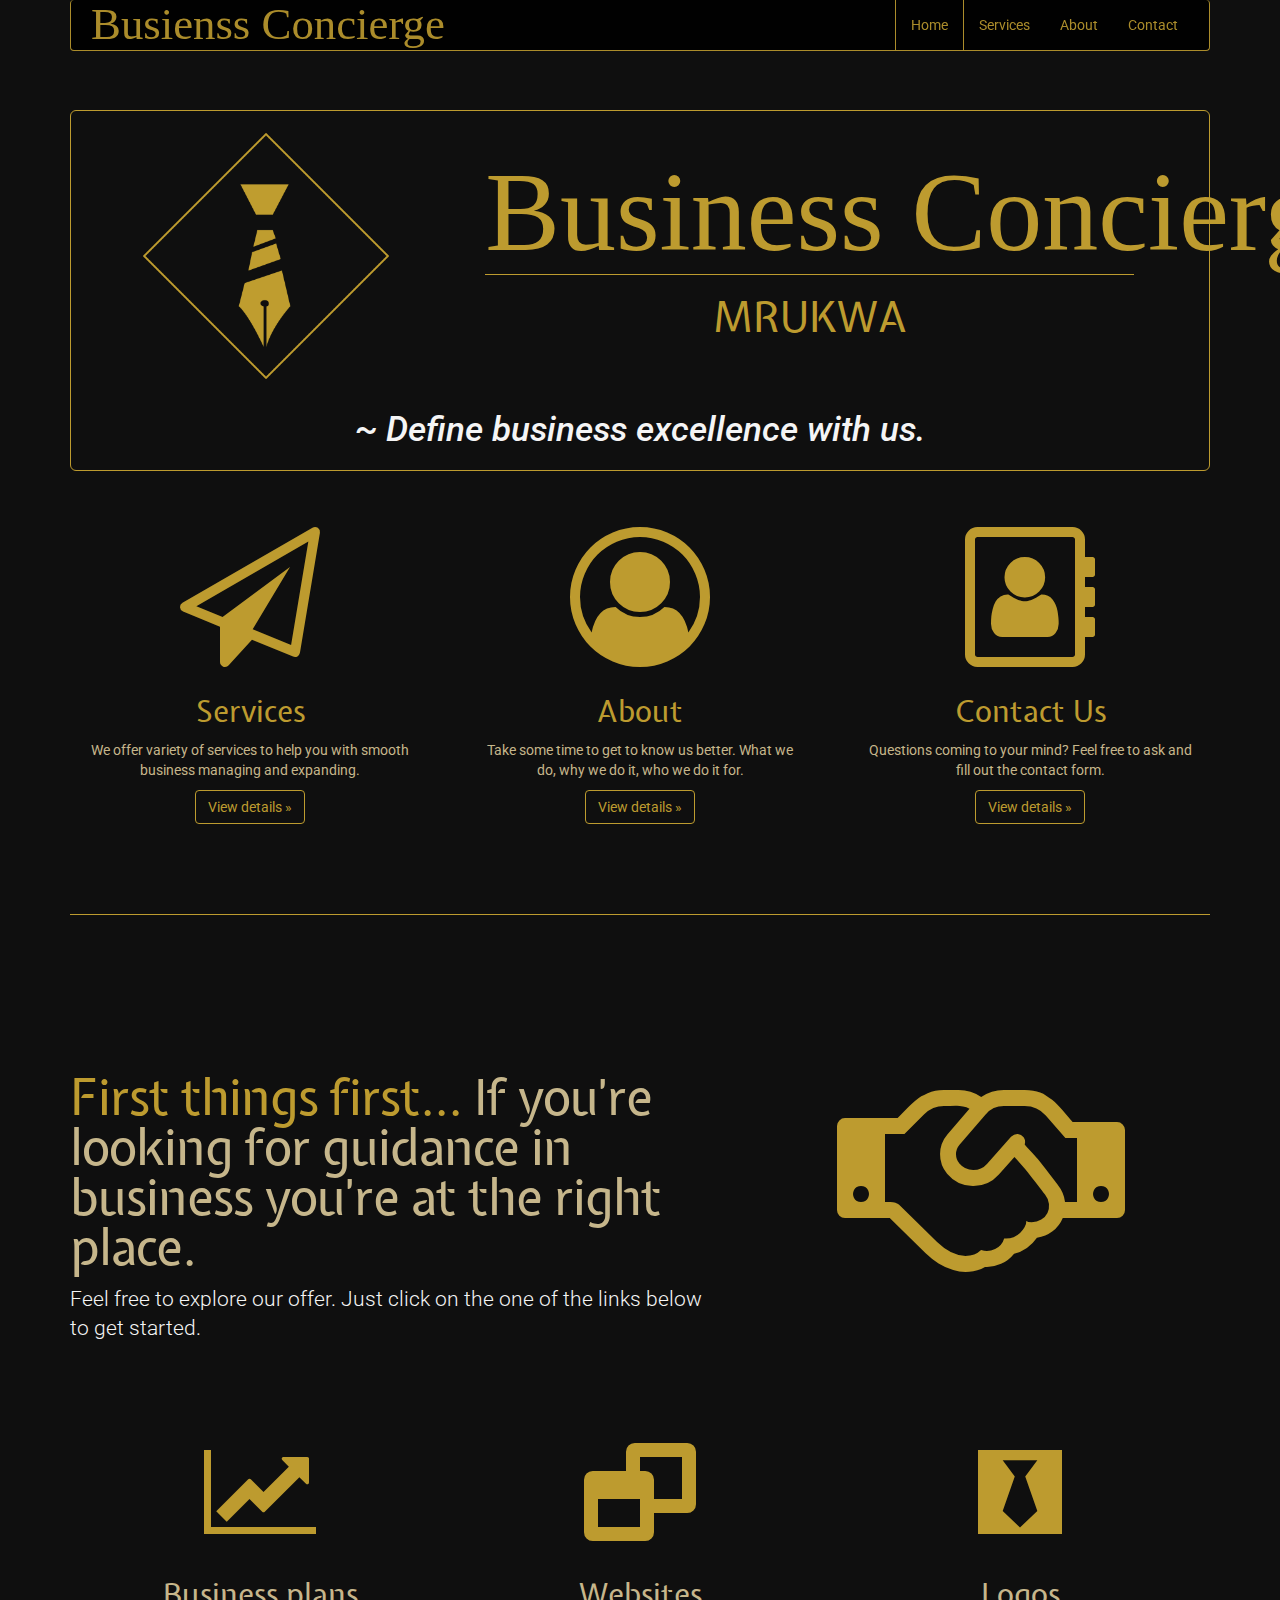
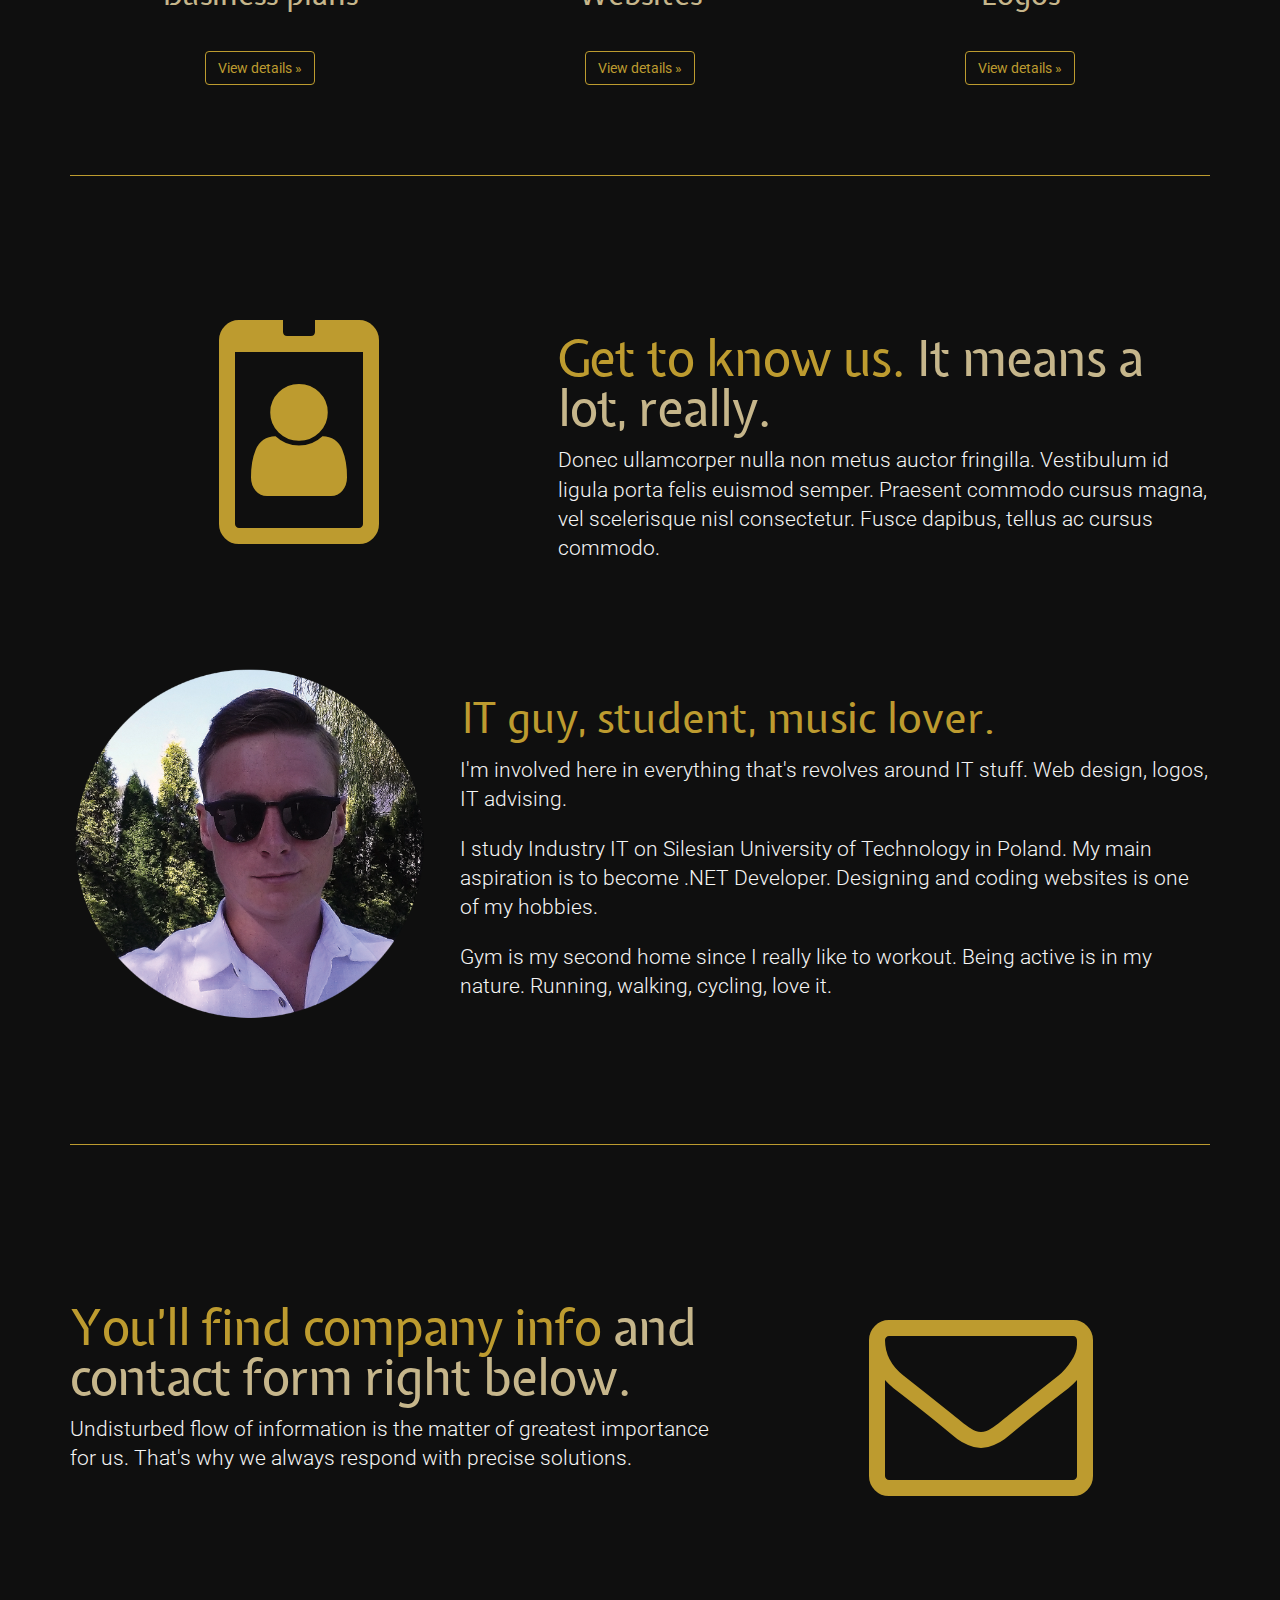
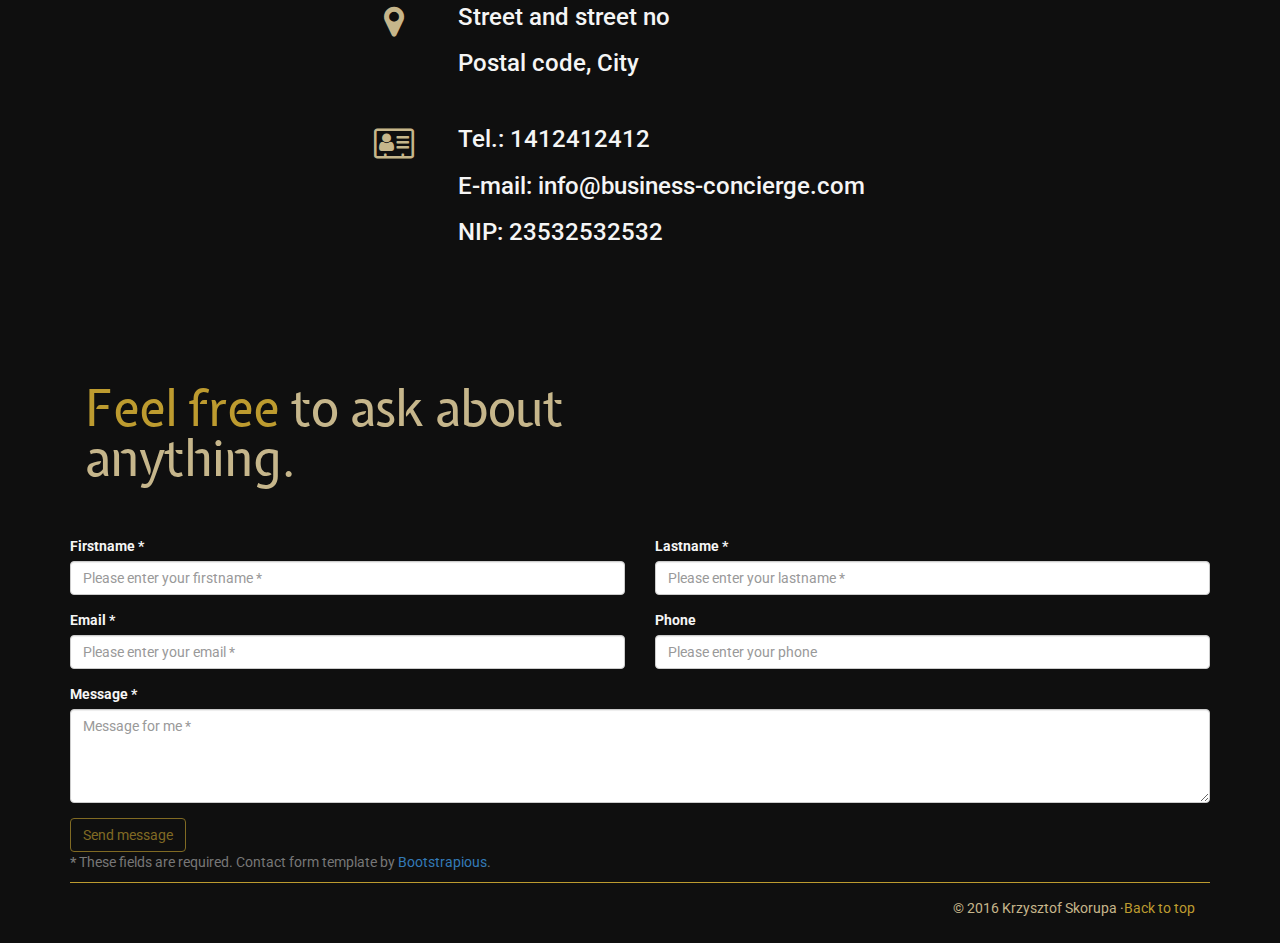
==== business-concierge-frontend/index.html @ bd7b4a45 "(almost) complete 1st webpage project" ====
<!DOCTYPE html>
<html lang="pl">
  <head>
    <meta charset="utf-8">
    <meta http-equiv="X-UA-Compatible" content="IE=edge">
    <meta name="viewport" content="width=device-width, initial-scale=1">
    <!-- The above 3 meta tags *must* come first in the head; any other head content must come *after* these tags -->
    <meta name="description" content="">
    <meta name="author" content="Krzysztof Skorupa">
    <link rel="icon" type="image/png" href="images/favicon.png" sizes="600x600">

    <title>Mrukwa | Business Concierge</title>

    <!-- Bootstrap core CSS -->
    <link href="css/bootstrap.css" rel="stylesheet">

    <!-- IE10 viewport hack for Surface/desktop Windows 8 bug -->
    <link href="css/ie10-viewport-bug-workaround.css" rel="stylesheet">

    <!-- Custom styles for this template -->
    <link href="css/navbar-static-top.css" rel="stylesheet">
    <link href="css/jumbotron-custom.css" rel="stylesheet">

    <link href="css/font-awesome.min.css" rel="stylesheet">
    <link href="css/font-awesome-custom.css" rel="stylesheet">

    <!-- Smooth scrolling css -->
    <link href="css/scrolling-nav.css" rel="stylesheet">

    <link href="https://fonts.googleapis.com/css?family=Roboto:300" rel="stylesheet">

    <!-- HTML5 shim and Respond.js for IE8 support of HTML5 elements and media queries -->
    <!--[if lt IE 9]>
      <script src="https://oss.maxcdn.com/html5shiv/3.7.3/html5shiv.min.js"></script>
      <script src="https://oss.maxcdn.com/respond/1.4.2/respond.min.js"></script>
    <![endif]-->
  </head>

  <body id="home" data-spy="scroll" data-target=".navbar" data-offset="100">

  <!-- Navigation -->
  <div class="navbar-wrapper">
    <div class="container">

      <!-- Static navbar -->
      <nav id="nav" class="navbar navbar-fixed-top navbar-fixed-width">
        <div class="container">

          <div class="navbar-header">
            <button type="button" class="navbar-toggle collapsed" data-toggle="collapse" data-target="#navbar" aria-expanded="false" aria-controls="navbar">
              <span class="sr-only">Toggle navigation</span>
              <span class="icon-bar"></span>
              <span class="icon-bar"></span>
              <span class="icon-bar"></span>
            </button>
            <span id="nav-brandname" class="navbar-brand brand-font">Busienss Concierge</span>
          </div>

          <div id="navbar" class="navbar-collapse collapse">
            <ul id="navbar-links" class="nav navbar-nav navbar-right">
              <li class="active"><a href="#home" class="page-scroll">Home</a></li>
              <li><a href="#services" class="page-scroll">Services</a></li>
              <li><a href="#about" class="page-scroll">About</a></li>
              <li><a href="#contact-us" class="page-scroll">Contact</a></li>
            </ul>
          </div><!--/.nav-collapse -->

        </div>
      </nav>

    </div>
  </div>

  <!-- Jumbotron with branding -->
  <div class="container main-area">

      <!-- Main component for a primary marketing message or call to action -->
      <div class="jumbotron">
        <div class="container">
          <div class="row">
            <div id="brand-logo" class="col-md-4 text-center">
              <img src="images/jumbotron-logo.png" class="img-responsive" />
            </div>
            <div class="col-md-8 text-center text-nowrap">
              <h1 class="brand-font">Business Concierge</h1>
              <div></div>
              <h2 class="text-uppercase">Mrukwa</h2>
            </div>
            <div class="row">
              <div class="col-md-12 text-center">
                <h1 id="jumbo-slogan"><i>~ Define business excellence with us.</i></h1>
              </div>
            </div>
          </div>
        </div>
      </div>

    </div> <!-- /container -->

  <!-- Marketing -->
  <div class="container marketing">

    <!-- Columns with navigation to main sections of page -->
    <div class="row text-center">
      <div class="col-sm-4 col-md-4 col-marketing">
        <i class="fa fa-paper-plane-o fa-marketing"></i>
        <h2>Services</h2>
        <p>We offer variety of services to help you with smooth business managing and expanding.</p>
        <p><a class="btn btn-default page-scroll" href="#services" role="button">View details &raquo;</a></p>
      </div><!-- /.col-lg-4 -->
      <div class="col-sm-4 col-md-4 col-marketing">
        <i class="fa fa-user-circle-o fa-marketing"></i>
        <h2>About</h2>
        <p>Take some time to get to know us better. What we do, why we do it, who we do it for.</p>
        <p><a class="btn btn-default page-scroll" href="#about" role="button">View details &raquo;</a></p>
      </div><!-- /.col-lg-4 -->
      <div class="col-sm-4 col-md-4 col-marketing">
        <i class="fa fa-address-book-o fa-marketing"></i>
        <h2>Contact Us</h2>
        <p>Questions coming to your mind? Feel free to ask and fill out the contact form.</p>
        <p><a class="btn btn-default page-scroll" href="#contact-us" role="button">View details &raquo;</a></p>
      </div><!-- /.col-lg-4 -->
    </div><!-- /.row -->


    <!-- Services section -->
    <section id="services">
      <hr class="featurette-divider">

      <div id="services-content" class="row featurette">
        <div class="col-xs-7 col-md-7">
          <h2 class="featurette-heading">First things first... <span class="text-muted">If you're looking for guidance in business you're at the right place.</span></h2>
          <p class="lead">Feel free to explore our offer. Just click on the one of the links below to get started.</p>
        </div>
        <div id="services-main-logo" class="col-xs-5 col-md-5 text-center">
          <i class="fa fa-handshake-o fa-lg fa-featurette-icon"></i>
        </div>
      </div>

      <div class="row featurette featurette-options text-center">
        <div class="col-sm-4 col-md-4 col-featurette">
          <i class="fa fa-line-chart fa-featurette-detail text-center"></i>
          <h2 class="featurette-heading-sm">Business plans</h2>
          <a id="business-plans-fadein-btn" class="btn btn-default btn-featurette-detail">View details &raquo;</a>
        </div>
        <div class="col-sm-4 col-md-4 col-featurette">
          <i class="fa fa-window-restore fa-featurette-detail text-center"></i>
          <h2 class="featurette-heading-sm">Websites</h2>
          <a id="websites-fadein-btn" class="btn btn-default btn-featurette-detail">View details &raquo;</a>
        </div>
        <div class="col-sm-4 col-md-4 col-featurette">
          <i class="fa fa-black-tie fa-featurette-detail text-center"></i>
          <h2 class="featurette-heading-sm">Logos</h2>
          <p><a id="logos-fadein-btn" class="btn btn-default btn-featurette-detail">View details &raquo;</a></p>
        </div>
      </div>

        <div id="business-plans" class="service-desc">
          <div class="clearfix"></div>
              <div class="row featurette">
                <div class="col-xs-4 col-md-4">
                  <h2 class="featurette-heading-sm text-center">Business plans</h2>
                </div>
                <div class="col-xs-8 col-md-8 featurette-section">
                  <p class="section-heading">Basic steps of composed strategic proposal for your company consists of:</p>
                  <ol class="featurette-list">
                    <li>Plan Summary.</li>
                    <li>Description and detailed analysis of products/services.</li>
                    <li>Management crew.</li>
                    <li>Market and competition.</li>
                    <li>Marketing plan.</li>
                    <li>Business system and organization.</li>
                    <li>Realization schedule.</li>
                    <li>SWOT analysis - opportunities & threats.</li>
                    <li>Finances strategy.</li>
                  </ol>
                </div>
                <div class="col-xs-12 col-lg-12 text-center">
                  <a href="#services" class="services-back-btn"><i class="fa fa-arrow-circle-up fa-lg fa-featurette-icon-sm"></i></a>
                </div>
              </div>
        </div>

        <div id="websites" class="service-desc">
          <div class="clearfix"></div>
          <div class="row featurette">
            <div class="col-xs-4 col-md-4">
              <h2 class="featurette-heading-sm text-center">Websites</h2>
            </div>
            <div class="col-xs-8 col-md-8 featurette-section">
              <p class="section-heading">Your service heading here.</p>
              <div class="featurette-desc">
                <p class="lead">Lorem ipsum dolor sit amet, consectetur adipiscing elit, sed do eiusmod tempor incididunt ut labore et dolore magna aliqua. Ut enim ad minim veniam, quis nostrud exercitation ullamco laboris nisi ut aliquip ex ea commodo consequat. Duis aute irure dolor in reprehenderit in voluptate velit esse cillum dolore eu fugiat nulla pariatur. Excepteur sint occaecat cupidatat non proident, sunt in culpa qui officia deserunt mollit anim id est laborum.</p>
              </div>
            </div>
          <div class="col-xs-12 col-lg-12 text-center">
            <a href="#services" class="services-back-btn"><i class="fa fa-arrow-circle-up fa-lg fa-featurette-icon-sm"></i></a>
          </div>
          </div>
        </div>

      <div id="logos" class="service-desc">
        <div class="clearfix"></div>
        <div class="row featurette">
          <div class="col-xs-4 col-md-4">
            <h2 class="featurette-heading-sm text-center">Logos</h2>
          </div>
          <div class="col-xs-8 col-md-8 featurette-section">
            <p class="section-heading">Your service heading here.</p>
            <img src="images/Logo-creation-process-diagram_pl.png">
          </div>
        <div class="col-xs-12 col-lg-12 text-center">
          <a href="#services" class="services-back-btn"><i class="fa fa-arrow-circle-up fa-lg fa-featurette-icon-sm"></i></a>
        </div>
        </div>
      </div>

    </section>

    <!-- About Section -->
    <section id="about">
      <hr class="featurette-divider">

      <div class="row featurette">
        <div class="col-xs-7 col-md-7 col-md-push-5">
          <h2 class="featurette-heading">Get to know us. <span class="text-muted">It means a lot, really.</span></h2>
          <p class="lead">Donec ullamcorper nulla non metus auctor fringilla. Vestibulum id ligula porta felis euismod semper. Praesent commodo cursus magna, vel scelerisque nisl consectetur. Fusce dapibus, tellus ac cursus commodo.</p>
        </div>
        <div class="col-xs-5 col-md-5 col-md-pull-7 text-center">
          <i class="fa fa-id-badge fa-lg fa-featurette-icon"></i>
        </div>
      </div>
      <div class="row featurette person">
        <div class="col-sm-4 col-md-4">
          <img src="images/cvphoto.png" class="img-responsive">
        </div>
        <div class="col-sm-12 col-md-8">
          <h2>IT guy, student, music lover.</h2>
          <p class="lead">I'm involved here in everything that's revolves around IT stuff. Web design, logos, IT advising.</p>
          <p class="lead">I study Industry IT on Silesian University of Technology in Poland. My main aspiration is to become .NET Developer. Designing and coding websites is one of my hobbies.</p>
          <p class="lead">Gym is my second home since I really like to workout. Being active is in my nature. Running, walking, cycling, love it.</p>
        </div>
      </div>
    </section>

    <!-- Contact us Section -->
    <section id="contact-us">
      <hr class="featurette-divider">

      <div class="row featurette">
        <div class="col-xs-7 col-md-7">
          <h2 class="featurette-heading">You'll find company info <span class="text-muted">and contact form right below.</span></h2>
          <p class="lead">Undisturbed flow of information is the matter of greatest importance for us. That's why we always respond with precise solutions.</p>
        </div>
        <div class="col-xs-5 col-md-5 text-center">
          <i class="fa fa-envelope-o fa-lg fa-featurette-icon"></i>
        </div>
      </div>

      <div class="row company-info">

        <div class="row company-info-row">
          <div class="col-xs-12 col-md-1 col-md-offset-3 text-center">
            <i class="fa fa-map-marker fa-company-info"></i>
          </div>
          <div class="col-xs-10 col-md-6 col-xs-offset-2 col-md-offset-0">
            <h3>Street and street no</h3>
            <h3>Postal code, City</h3>
          </div>
        </div>

        <div class="row company-info-row">
          <div class="col-xs-12 col-md-1 col-md-offset-3 text-center">
            <i class="fa fa-address-card-o fa-company-info"></i>
          </div>
          <div class="col-xs-10 col-md-6 col-xs-offset-2 col-md-offset-0">
            <h3>Tel.: 1412412412</h3>
            <h3>E-mail: info@business-concierge.com</h3>
            <h3>NIP: 23532532532</h3>
          </div>
        </div>
      </div>

      <div id="contact-form-heading" class="col-xs-7 col-md-7">
        <h2 class="featurette-heading">Feel free <span class="text-muted">to ask about anything.</span></h2>
      </div>

      <!-- CONTACT FORM -->
      <div class="row">
        <div class="col-xs-12 col-md-12">
          <form id="contact-form" method="post" action="contact.php" role="form">

            <div class="messages"></div>

            <div class="controls">

              <div class="row">
                <div class="col-xs-6 col-md-6">
                  <div class="form-group">
                    <label for="form_name">Firstname *</label>
                    <input id="form_name" type="text" name="name" class="form-control" placeholder="Please enter your firstname *" required="required" data-error="Firstname is required.">
                    <div class="help-block with-errors"></div>
                  </div>
                </div>
                <div class="col-xs-6 col-md-6">
                  <div class="form-group">
                    <label for="form_lastname">Lastname *</label>
                    <input id="form_lastname" type="text" name="surname" class="form-control" placeholder="Please enter your lastname *" required="required" data-error="Lastname is required.">
                    <div class="help-block with-errors"></div>
                  </div>
                </div>
              </div>
              <div class="row">
                <div class="col-xs-6 col-md-6">
                  <div class="form-group">
                    <label for="form_email">Email *</label>
                    <input id="form_email" type="email" name="email" class="form-control" placeholder="Please enter your email *" required="required" data-error="Valid email is required.">
                    <div class="help-block with-errors"></div>
                  </div>
                </div>
                <div class="col-xs-6 col-md-6">
                  <div class="form-group">
                    <label for="form_phone">Phone</label>
                    <input id="form_phone" type="tel" name="phone" class="form-control" placeholder="Please enter your phone">
                    <div class="help-block with-errors"></div>
                  </div>
                </div>
              </div>
              <div class="row">
                <div class="col-xs-12 col-md-12">
                  <div class="form-group">
                    <label for="form_message">Message *</label>
                    <textarea id="form_message" name="message" class="form-control" placeholder="Message for me *" rows="4" required="required" data-error="Please,leave us a message."></textarea>
                    <div class="help-block with-errors"></div>
                  </div>
                </div>
                <div class="col-xs-12 col-md-12">
                  <input type="submit" class="btn btn-default btn-send" value="Send message">
                </div>
              </div>
              <div class="row">
                <div class="col-xs-12 col-md-12">
                  <p class="text-muted"><strong>*</strong> These fields are required. Contact form template by <a href="http://bootstrapious.com" target="_blank">Bootstrapious</a>.</p>
                </div>
              </div>
            </div>

          </form>
        </div>
      </div>
    </section>
    <!-- End of Main Sections -->

  <!-- FOOTER -->

    <footer class="modal-footer">
      <p class="pull-right"><a href="#home" class="page-scroll" role="button">Back to top</a></p>
      <p id="author">&copy; 2016 Krzysztof Skorupa &middot;</p>
    </footer>


</div>
    <!-- Bootstrap core JavaScript
    ================================================== -->
    <!-- Placed at the end of the document so the pages load faster -->
    <script src="js/jquery.js"></script>
    <script src="js/bootstrap.min.js"></script>
    <script src="js/validator.js"></script>
    <script src="js/contact.js"></script>
    <!-- IE10 viewport hack for Surface/desktop Windows 8 bug -->
    <script src="js/ie10-viewport-bug-workaround.js"></script>

    <!-- Scripts for smooth scrolling -->
    <script src="js/jquery-easing.min.js"></script>
    <script src="js/scrolling-easy.js"></script>
    <script>
    //Click on any li in ul with class 'navbar-nav'
    $('ul.navbar-nav li').click(function(e) {
      var $this = $(this); // declare variable for current li that we click
      $('ul.navbar-nav').find('li.active').last().removeClass('active') //find all li that class class active and remove
      $this.addClass('active'); //add 'active' class to current li.
    });
  </script>
  <script src="js/jquery-fading.js"></script>
  </body>
</html>
---- business-concierge-frontend/css/navbar-static-top.css ----
body {
  background-color: #0f0f0f;
}

.modal-footer {
  border-top: 1px solid #BD9B2F;
}

footer a {
  color: #BD9B2F;
}

footer #author {
  color: #C6B68B;
}

.navbar-fixed-width {
  border: 1px solid #BD9B2F;
  border-top: none;
  background: #000;
  opacity: .9;
}

@media all and (min-width: 768px) {
  .navbar-fixed-width {
    width: 720px;
    margin-left: auto;
    margin-right:auto;
  }
}

@media all and (min-width: 992px) {
  .navbar-fixed-width {
    width: 940px;
    margin-left: auto;
    margin-right:auto;
  }

}

@media all and (min-width: 1200px) {
  .navbar-fixed-width {
    width: 1140px;
    margin-left: auto;
    margin-right:auto;
  }
}

#nav-brandname {
  padding: 14px 20px;
  color: #BD9B2F;
  font-size: 3.2em;
  cursor: default;
  border: none;
}

#navbar-links a {
  color: #BD9B2F;
}

.navbar-toggle span {
  background-color: #BD9B2F;
}

#navbar-links {
  margin-right: 1px;
}

#navbar-links li a:hover {
  color: #C6B68B;
  border-left: 1px solid #BD9B2F;
  border-right: 1px solid #BD9B2F;
  border-bottom: none;
  border-top: none;
  background-color: transparent;
}

.navbar .nav > .active > a,
.navbar .nav > .active > a:hover,
.navbar .nav > .active > a:focus {
  color: #C6B68B;
  background:none;
  border-left: 1px solid #BD9B2F;
  border-right: 1px solid #BD9B2F;
  border-bottom: none;
  border-top: none;
}

.main-area {
  margin-top: 70px;
}

/* CUSTOMIZE THE NAVBAR
-------------------------------------------------- */

/* Special class on .container surrounding .navbar, used for positioning it into place. */
.navbar-wrapper {
  position: absolute;
  top: 0;
  right: 0;
  left: 0;
  z-index: 20;
}

/* Flip around the padding for proper display in narrow viewports */
.navbar-wrapper > .container {
  padding-right: 0;
  padding-left: 0;
}
.navbar-wrapper .navbar {
  padding-right: 15px;
  padding-left: 15px;
}
.navbar-wrapper .navbar .container {
  width: auto;
}

@media (max-width: 768px) {
  .main-area {
    margin-top: 50px;
  }

  .navbar .nav > .active > a,
  .navbar .nav > .active > a:hover,
  .navbar .nav > .active > a:focus {
    background: white;
    border: none;
  }

  #navbar-links li a:hover {
    border: none;
    background: white;
  }
}

@media (min-width: 768px) {
  /* Navbar positioning foo */
  .navbar-wrapper {
    margin-top: 20px;
  }

  .navbar-wrapper .container {
    padding-right: 15px;
    padding-left: 15px;
  }

  .navbar-wrapper .navbar {
    padding-right: 0;
    padding-left: 0;
  }

  /* The navbar becomes detached from the top, so we round the corners */
  .navbar-wrapper .navbar {
    border-radius: 4px;
  }

  .featurette-heading {
    font-size: 50px;
  }
}
---- business-concierge-frontend/css/jumbotron-custom.css ----
@font-face {
  font-family: "Palace Script MT";
  src: url('../fonts/PALSCRI.TTF') format("truetype");
  font-family: "Expletus Sans";
  src: url('../fonts/ExpletusSans-Regular.ttf') format("truetype");
  font-family: 'Roboto', sans-serif;
}

body {
    font-family: 'Roboto', sans-serif;
    color: #f5f5f5;
}

body h2 {
    font-family: "Expletus Sans";
}

.jumbotron {
    border: 1px solid #BD9B2F;
    background-color: transparent;
    margin-bottom: 20px;
    margin-top: 40px;
    padding: 10px;
    color: #BD9B2F;
}


.col-md-8 h2 {
    font-size: 3em;
    padding: 2px;
}

.col-md-12 h1 {
    padding-top: 0;
    font-size: 3em;
}

.brand-font {
    font-family: "Palace Script MT";
    border-bottom: 1px solid #BD9B2F;
}

.brand-font h1 {

    font-size: 2em;
}

#brand-logo img {
    max-height: 250px;
}

#jumbo-slogan {
    color: #f5f5f5;
}


/* MARKETING CONTENT
-------------------------------------------------- */

/* Center align the text within the three columns below the carousel */
.marketing .col-lg-4 {
    margin-bottom: 20px;
    text-align: center;
}
.marketing h2 {
    color: #BD9B2F;
    font-weight: normal;
}


/* BUTTONS style override */

.marketing .btn-default {
    color: #BD9B2F;
    background: none;
    border-color: #BD9B2F;
}


/* Featurettes
------------------------- */

.featurette {
    margin-bottom: 40px;
}

.featurette-divider {
    border-color: #BD9B2F;
    margin: 80px 0; /* Space out the Bootstrap <hr> more */
}


/* Thin out the marketing headings */
.featurette-heading {
    font-weight: 300;
    line-height: 1;
    letter-spacing: -1px;
}

.marketing .featurette-heading-sm {
    font-weight: 100;
    line-height: 1;
    margin: 40px 0;
    color: #C6B68B;
}

.featurette-heading .text-muted {
    color: #C6B68B;
}

.featurette-section {
    border-left: 1px solid #BD9B2F;
    padding: 40px;
}

.featurette-section .section-heading {
    font-size: 2em;
}

.featurette-list li {
    padding: 5px;
    font-size: 1.5em;
}

.featurette-options {
    margin: 80px 0;
}

/* CSS to keep services featurettes hidden waiting to be fadedin by jQuery */
.service-desc {
    display: none;
}


/* FIX FOR VERTICAL ALIGN OF JUMBO TEXT */

@media (max-width: 768px) {
    .col-md-4 img {
        max-height: 30%;
        max-width: 30%;
        align-content: center;
        margin-left: 35%;
        margin-right: 35%;
    }

    .col-md-8 h1 {
        border-bottom: none;
        font-size: 4em;
    }

    .col-md-8 div {
        margin-left: 12.5%;
        width: 75%;

    }

    .col-md-8 h2 {
        font-size: 2em;
    }

    .col-md-12 h1 {
        font-size: 1.5em;
    }

    .featurette-options .col-featurette {
        margin-bottom: 40px;
    }

    .col-featurette .featurette-heading-sm {
        margin: 10px 0;
    }
}

@media (min-width: 768px) {

    .col-md-8 h1 {
        font-size: 7em;
    }


    .col-md-12 h1 {
        font-size: 2.5em;
    }

    .marketing .col-lg-4 a {
        margin-bottom: 40px;
    }

    #brand-logo {
        padding: 0 30%;
    }
}

@media (min-width: 992px){

    .col-md-8 h1 {
        font-size: 7.5em;
    }
    .col-md-8 {
        margin-top: 0.5%;
    }

    .col-md-12 h1 {
        font-size: 2.5em;
    }

    .marketing .col-lg-4 p {
         margin-right: 40%;
         margin-left: 40%;
     }

    .marketing .col-lg-4 a {
        margin-bottom: 60px;
    }

    .featurette-heading {
        margin-top: 80px;
    }

    #brand-logo {
        padding: 10px;
    }
}

@media (min-width: 1200px) {
    .col-md-8 h1 {
        font-size: 8em;
    }

    .col-md-8 h2 {
        font-size: 3em;
    }

    .col-md-8 {
        margin-top: 1%;
    }

    .marketing .col-lg-4 p {
        margin-right: 20%;
        margin-left: 20%;
    }

    .marketing .col-lg-4 a {
        margin-bottom: 0;
    }
}

/* Person element styles */

.person {
    padding: 40px 0;
}

.person img {
   padding: 5px;
}

/* Contact info section */

.company-info {
    padding: 0 10px 40px 10px;
}

.company-info .company-info-row {
    padding: 10px 0;
}

.company-info .fa-company-info {
    font-size: 2.5em;
    color: #C6B68B;
}

.company-info .company-info-row .col-md-1 {
    padding: 20px;
}

#contact-form-heading {
    margin-bottom: 40px;
}

@media (min-width: 768px) {
    .company-info {
        padding-top: 40px;
    }
}
---- business-concierge-frontend/css/scrolling-nav.css ----
/*!
 * Start Bootstrap - Scrolling Nav (http://startbootstrap.com/)
 * Copyright 2013-2016 Start Bootstrap
 * Licensed under MIT (https://github.com/BlackrockDigital/startbootstrap/blob/gh-pages/LICENSE)
 */

body {
    width: 100%;
    height: 100%;
}

html {
    width: 100%;
    height: 100%;
}

@media(min-width:767px) {
    .navbar {
        -webkit-transition: background .5s ease-in-out,padding .5s ease-in-out;
        -moz-transition: background .5s ease-in-out,padding .5s ease-in-out;
        transition: background .5s ease-in-out,padding .5s ease-in-out;
    }

    .top-nav-collapse {
        padding: 0;
    }
}
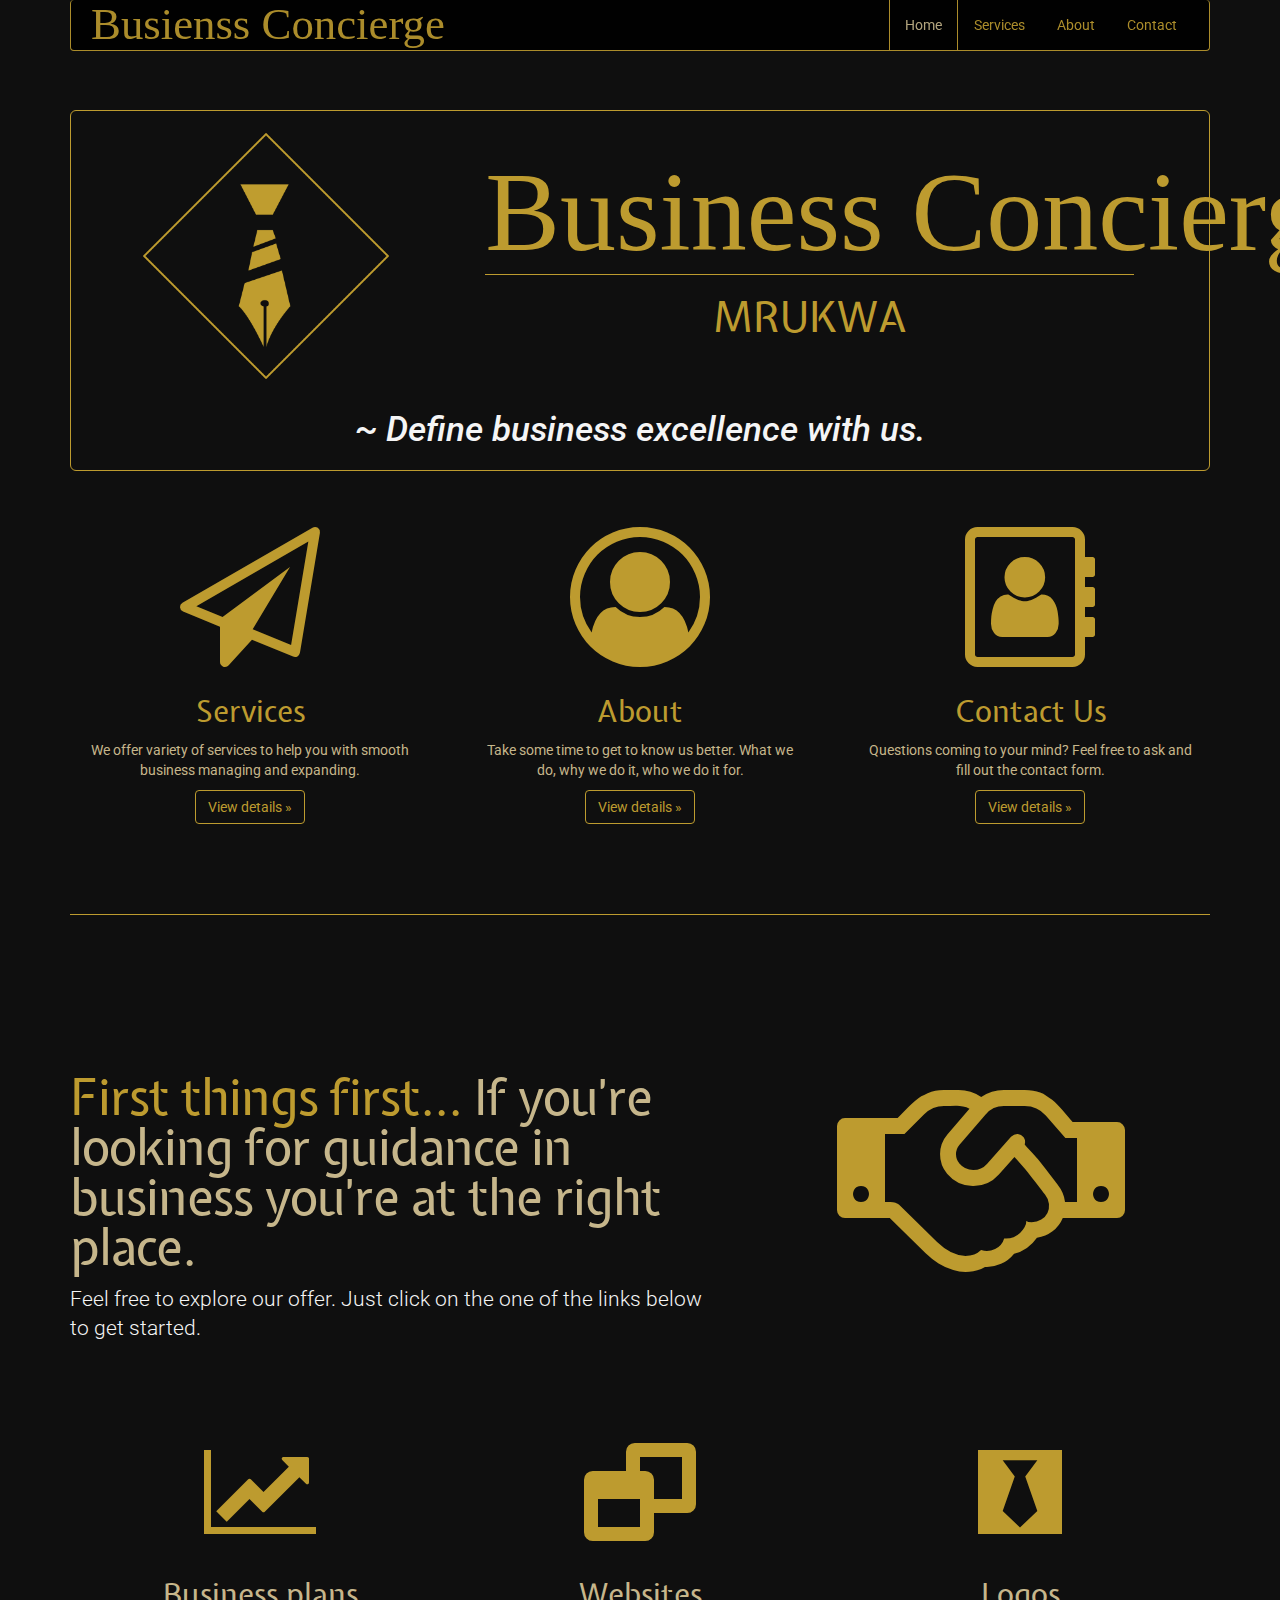
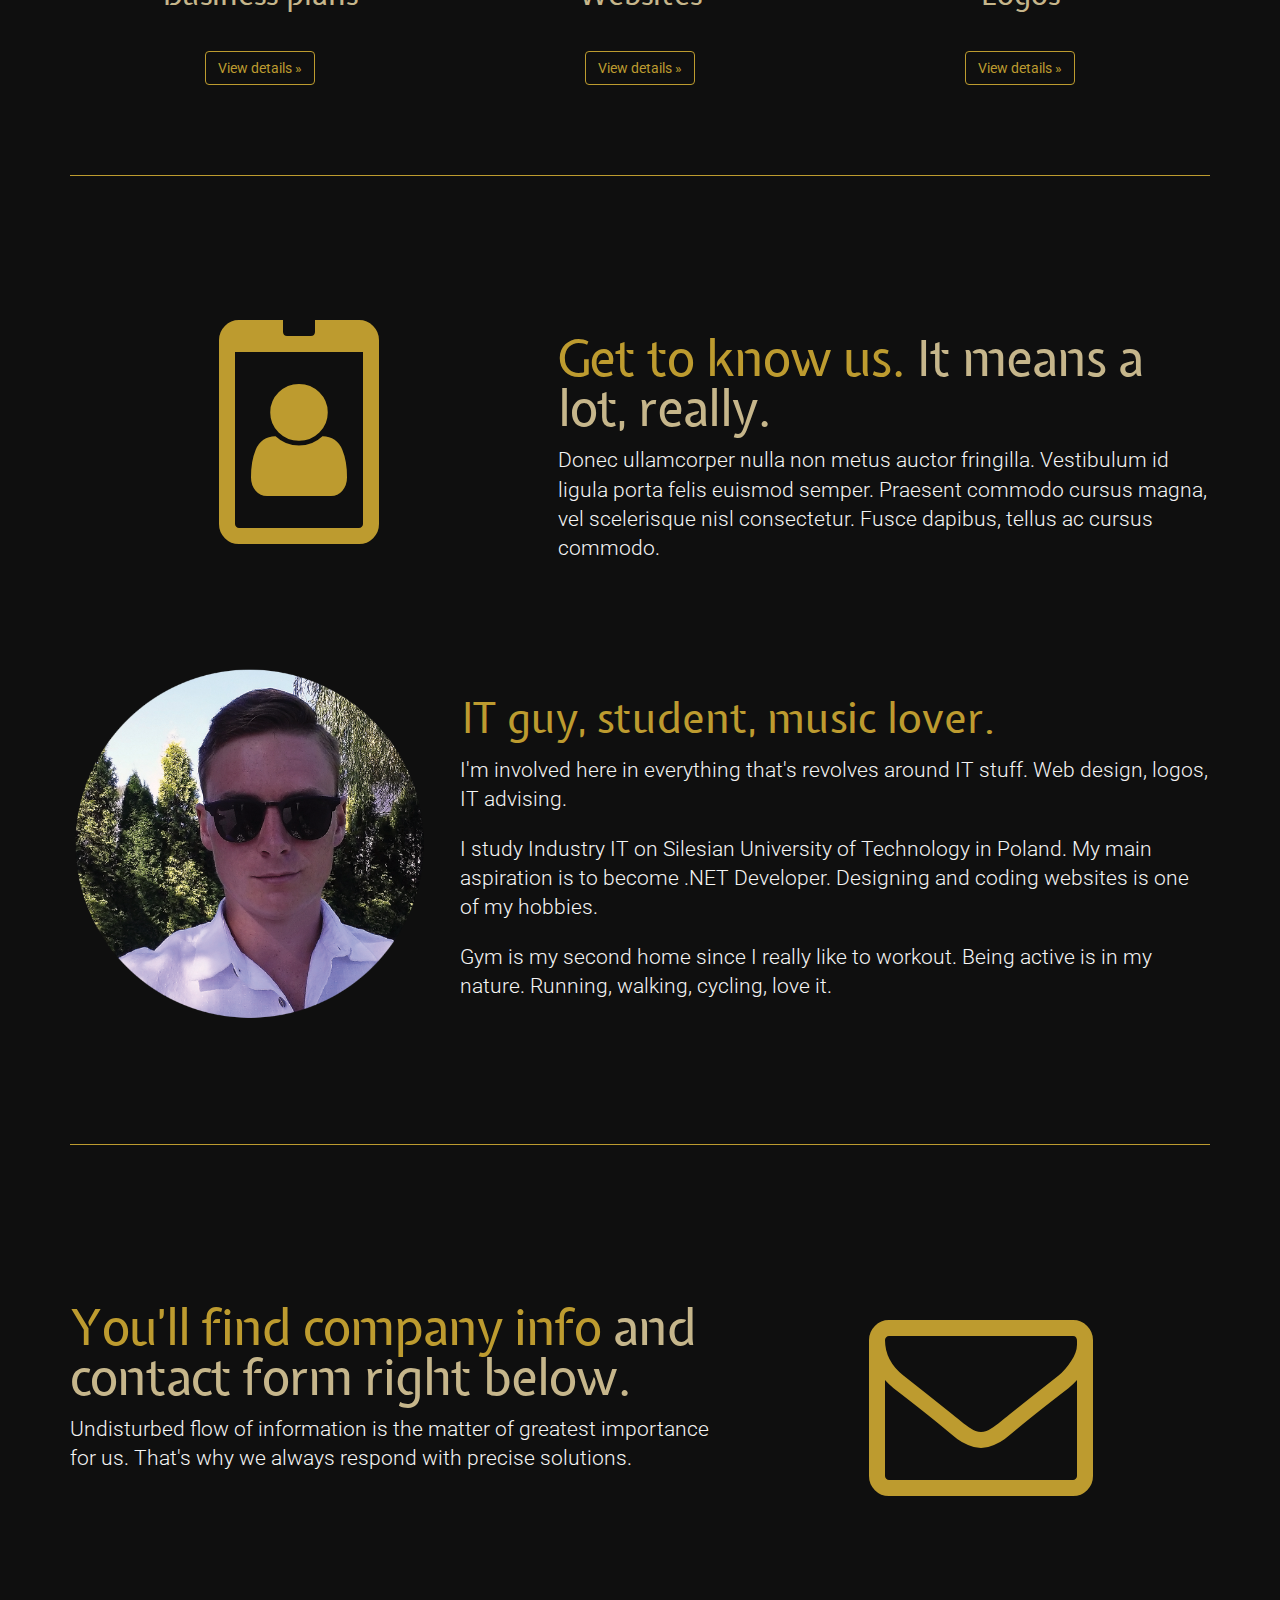
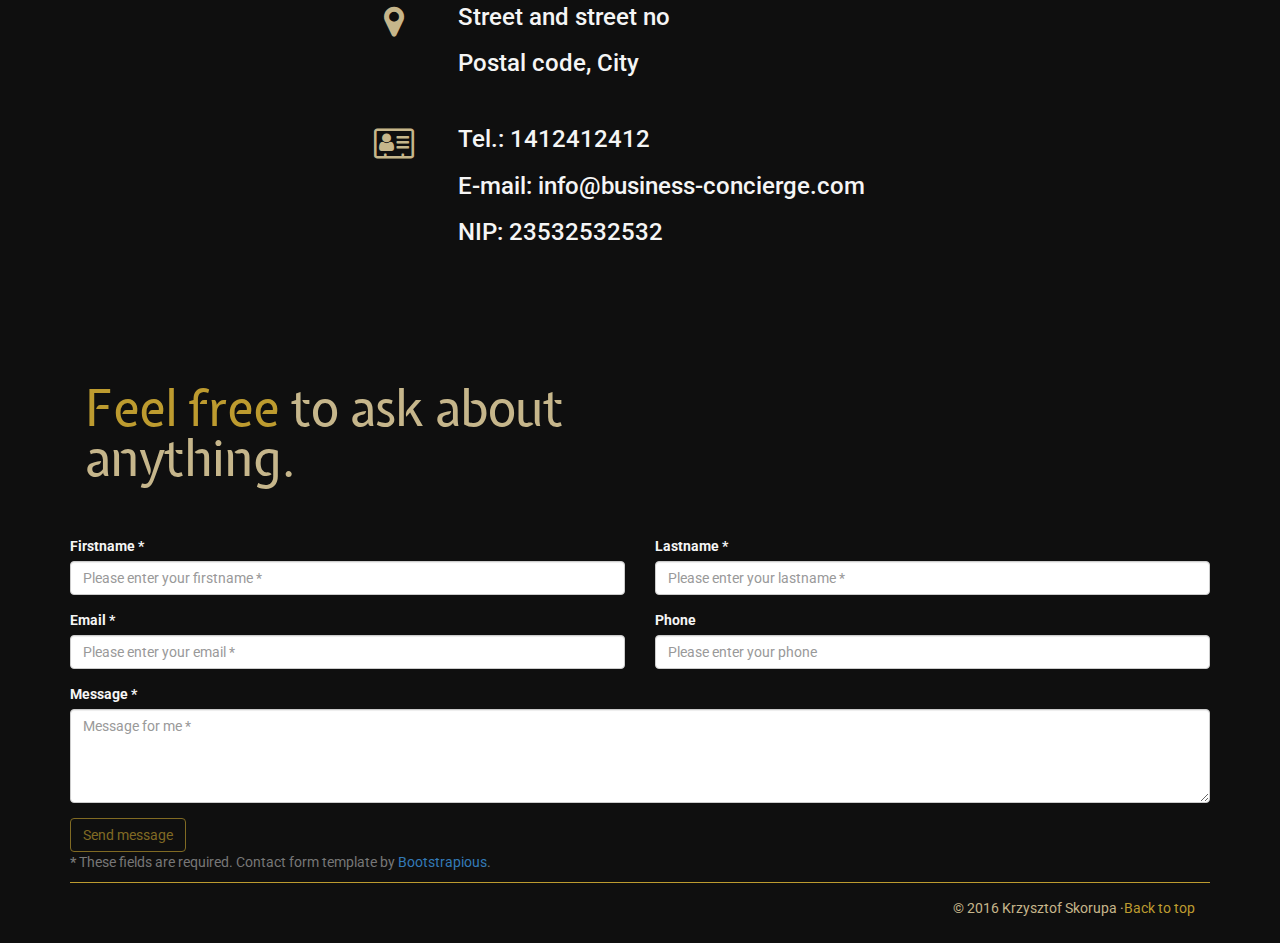
==== commit 39278df7: "bussines-concierge-frontend edit suggestions" ====
--- a/business-concierge-frontend/index.html
+++ b/business-concierge-frontend/index.html
@@ -141,17 +141,17 @@
         <div class="col-sm-4 col-md-4 col-featurette">
           <i class="fa fa-line-chart fa-featurette-detail text-center"></i>
           <h2 class="featurette-heading-sm">Business plans</h2>
-          <a id="business-plans-fadein-btn" class="btn btn-default btn-featurette-detail">View details &raquo;</a>
+          <a href="#business-plans" id="business-plans-fadein-btn" class="btn btn-default btn-featurette-detail">View details &raquo;</a>
         </div>
         <div class="col-sm-4 col-md-4 col-featurette">
           <i class="fa fa-window-restore fa-featurette-detail text-center"></i>
           <h2 class="featurette-heading-sm">Websites</h2>
-          <a id="websites-fadein-btn" class="btn btn-default btn-featurette-detail">View details &raquo;</a>
+          <a href="#websites" id="websites-fadein-btn" class="btn btn-default btn-featurette-detail">View details &raquo;</a>
         </div>
         <div class="col-sm-4 col-md-4 col-featurette">
           <i class="fa fa-black-tie fa-featurette-detail text-center"></i>
           <h2 class="featurette-heading-sm">Logos</h2>
-          <p><a id="logos-fadein-btn" class="btn btn-default btn-featurette-detail">View details &raquo;</a></p>
+          <p><a href="#logos" id="logos-fadein-btn" class="btn btn-default btn-featurette-detail">View details &raquo;</a></p>
         </div>
       </div>
 
@@ -374,12 +374,16 @@
     <script src="js/jquery-easing.min.js"></script>
     <script src="js/scrolling-easy.js"></script>
     <script>
-    //Click on any li in ul with class 'navbar-nav'
-    $('ul.navbar-nav li').click(function(e) {
-      var $this = $(this); // declare variable for current li that we click
-      $('ul.navbar-nav').find('li.active').last().removeClass('active') //find all li that class class active and remove
-      $this.addClass('active'); //add 'active' class to current li.
-    });
+      // Do jQuery functions on document.ready state
+      $(function(){
+        //Click on any li in ul with class 'navbar-nav'
+        $('ul.navbar-nav li').click(function(e) {
+          var $this = $(this); // declare variable for current li that we click
+          //$('ul.navbar-nav').find('li.active').last().removeClass('active'); //find all li that class class active and remove
+          $('ul.navbar-nav li.active').removeClass('active'); // the same without find() and last()
+          $this.addClass('active'); //add 'active' class to current li.
+        });
+      });
   </script>
   <script src="js/jquery-fading.js"></script>
   </body>
--- a/business-concierge-frontend/css/navbar-static-top.css
+++ b/business-concierge-frontend/css/navbar-static-top.css
@@ -55,6 +55,8 @@
 }
 
 #navbar-links a {
+  border-left: 1px solid transparent;
+  border-right: 1px solid transparent;
   color: #BD9B2F;
 }
 
@@ -67,14 +69,11 @@
 }
 
 #navbar-links li a:hover {
-  color: #C6B68B;
-  border-left: 1px solid #BD9B2F;
-  border-right: 1px solid #BD9B2F;
-  border-bottom: none;
-  border-top: none;
   background-color: transparent;
 }
 
+#navbar-links li a:hover,
+#navbar-links li.active a,
 .navbar .nav > .active > a,
 .navbar .nav > .active > a:hover,
 .navbar .nav > .active > a:focus {
--- a/business-concierge-frontend/css/jumbotron-custom.css
+++ b/business-concierge-frontend/css/jumbotron-custom.css
@@ -1,5 +1,10 @@
 @font-face {
-  font-family: "Palace Script MT";
+    /*
+    Not enaught formats, use font-face generator e.g.
+    https://www.fontsquirrel.com/
+    */
+
+    font-family: "Palace Script MT";
   src: url('../fonts/PALSCRI.TTF') format("truetype");
   font-family: "Expletus Sans";
   src: url('../fonts/ExpletusSans-Regular.ttf') format("truetype");
